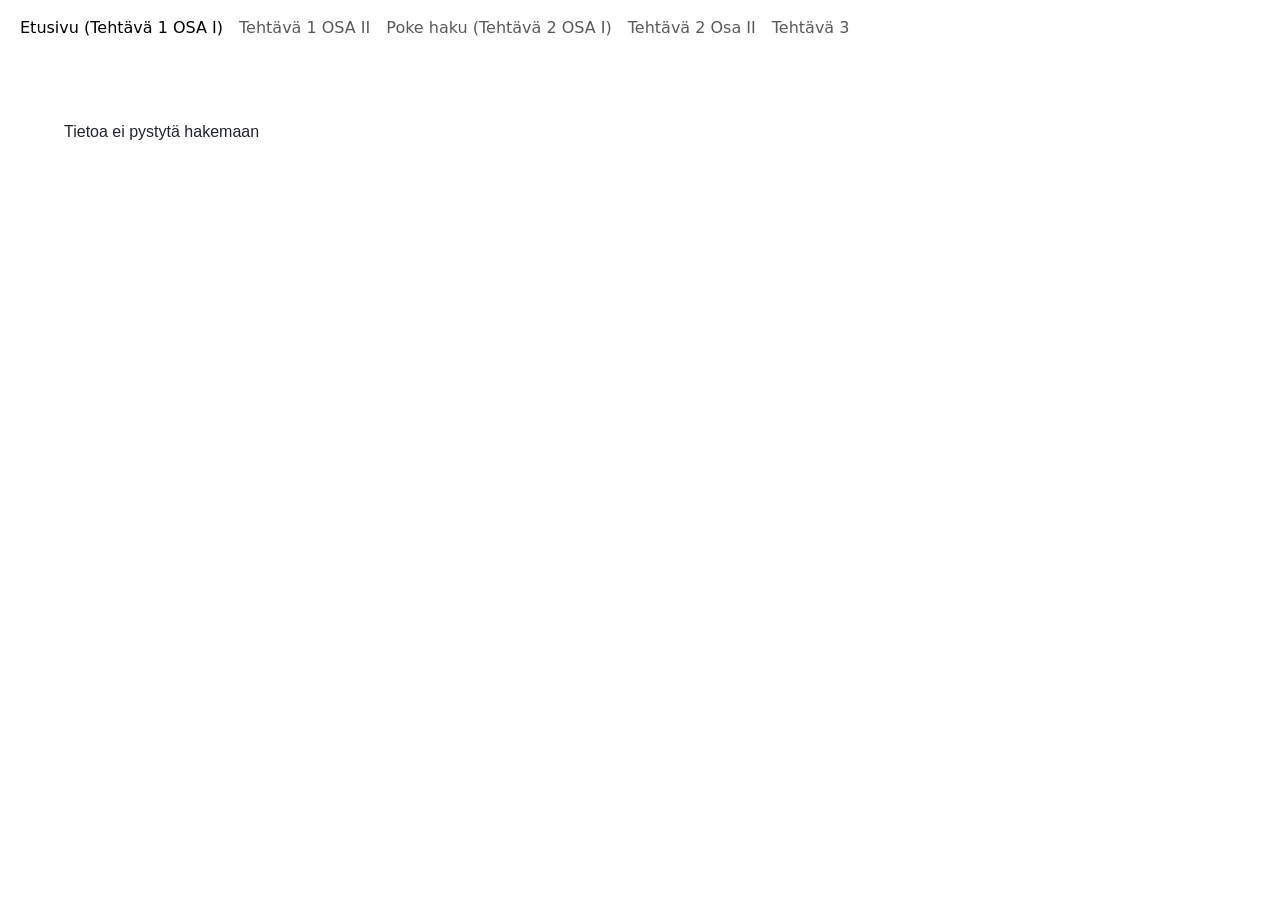
==== index.html @ f8d75d51 "ensimmäinen tehtävä" ====
<!doctype html>
<html lang="fi">
  <head>
    <meta charset="UTF-8" />
    <meta name="viewport" content="width=device-width, initial-scale=1.0" />
    <title>Niinan JSON tehtävä</title>
    <!-- Bootstrap liitettiin projektiin CDN-linkityksen avulla -->
    <link
      href="https://cdn.jsdelivr.net/npm/bootstrap@5.3.3/dist/css/bootstrap.min.css"
      rel="stylesheet"
    />
    <script src="https://cdn.jsdelivr.net/npm/bootstrap@5.3.3/dist/js/bootstrap.bundle.min.js"></script>

    <!-- CSS -->
    <link href="style.css" rel="stylesheet" type="text/css" />
  </head>
  <body class="d-flex flex-column min-vh-100">
    <header>
      <!-- NAVIGAATIO -->
      <nav class="navbar navbar-expand-sm navbar-custom">
        <div class="container-fluid">
          <!-- Hampparivalikko -->
          <button
            class="navbar-toggler"
            type="button"
            data-bs-toggle="collapse"
            data-bs-target="#collapsibleNavbar"
            aria-controls="navbarSupportedContent"
            aria-expanded="false"
            aria-label="Toggle navigation"
          >
            <span class="navbar-toggler-icon"></span>
          </button>
          <div class="collapse navbar-collapse" id="collapsibleNavbar">
            <!-- Linkit -->
            <ul class="navbar-nav me-auto mb-2 mb-lg-0">
              <li class="nav-item">
                <a class="nav-link active" aria-current="page" href="index.html"
                  >Etusivu (Tehtävä 1 OSA I)</a
                >
              </li>
              <li class="nav-item">
                <a class="nav-link" href="tehtava1_osa2.html"
                  >Tehtävä 1 OSA II</a
                >
              </li>
              <li class="nav-item">
                <a class="nav-link" href="tehtava2_osa1_poke.html"
                  >Poke haku (Tehtävä 2 OSA I)</a
                >
              </li>
              <li class="nav-item">
                <a class="nav-link" href="tehtava2_osa2.html"
                  >Tehtävä 2 Osa II</a
                >
              </li>
              <li class="nav-item">
                <a class="nav-link" href="tehtava3.html">Tehtävä 3</a>
              </li>
            </ul>
          </div>
        </div>
      </nav>
      <!-- NAVIGAATIO loppuu -->
    </header>
    <main>
      <div id="vastaus">
        <h1>JSON datan käsittelyä</h1>
        <br />
        "Tälle sivustolle haetaan JSNO-muotoista dataa"
        <br />
        <p>
          <img src="https://jaakkola.github.io/json/digi.JPG" />
          />
        </p>
      </div>
      <script>
        fetch("tietue.JSON")
          // Muunnetaan vastaus JSON-tietue JS Olio muotoon
          .then(function (response) {
            return response.json();
          })

          // Käsitellään muunnettu (eli JSON muotoinen) vastaus
          // Kutsutaan funktiota kerro(), ja välitetään sille json-vastaus
          .then(function (responseJson) {
            kerro(responseJson);
          })

          // Jos tuli jokin virhe
          .catch(function (error) {
            document.getElementById("vastaus").innerHTML =
              "<p>Tietoa ei pystytä hakemaan</p>";
          });

        // Funktio joka hakee tiedon objektista ja kirjoittaa ne sivulle
        function kerro(obj) {
          let tiedot =
            "<h1>" +
            obj.otsikko +
            "</h1><br>" +
            obj.kuvaus +
            "<br><hr>" +
            // kuvan määritteleminen
            "<p><img src='" +
            obj.kuva +
            "'></p>" +
            // keskitetään teksti center-tagilla keskelle
            "<center><h3>" +
            "Opintojakso" +
            "</h3>" +
            "Nimi: " +
            obj.opintojakso.nimi +
            "<br>" +
            "Tunnus: " +
            obj.opintojakso.tunnus +
            "<br>" +
            "Opintopisteet: " +
            obj.opintojakso.opintopisteet +
            "<br></center>";

          // Lisätään väliotsikko
          tiedot += "<p><h3> Aiheet </h3>";

          // for-silmukka, joka luo myös linkit sivulle
          for (var i = 0; i < obj.tekniikat.length; i++) {
            tiedot += "<b>Aihe: " + obj.tekniikat[i].aihe + "</b> ";
            tiedot +=
              "<a href='" +
              obj.tekniikat[i].linkki +
              "'>" +
              obj.tekniikat[i].linkki +
              "</a>" +
              "<br>";
          }
          // Lopuksi suljetaan kappale
          tiedot += "</p>";

          document.getElementById("vastaus").innerHTML = tiedot;
        }
      </script>
    </main>
  </body>
</html>
---- style.css ----
p {
  margin-top: 0;
  margin-bottom: 1rem;
}

*,
::after,
::before {
  box-sizing: border-box;
}

main {
  background-color: white;
  font-family: Arial, Helvetica, sans-serif;
  margin: 0;
  padding: 5%;
}

body {
  font-size: var (--bs-body-font-size);
  font-weight: var (--bs-body-font-weight);
  line-height: var (--bs-body-line-height);
  color: var(--bs-body-color);
  text-align: var (--bs-body-text-align);
  background-color: var(bs-body-bg);
  -webkit-text-size-adjust: 100%;
  -webkit-tap-highlight-color: transparent;
}

/* Nämä ovat Bootstrapin määrittelemät responsiivisuuden rajat (breakpointit), 
joiden avulla sivun ulkoasu muuttuu eri kokoisilla näytöillä. */
:root {
  --bs-breakpoint-xs: 0;
  --bs-breakpoint-sm: 576px;
  --bs-breakpoint-md: 768px;
  --bs-breakpoint-lg: 992px;
  --bs-breakpoint-xl: 1200px;
  --bs-breakpoint-xxl: 1400px;
}
/* Oma Etusivun kuva banneri: kuva täyttää koko leveyden mobiilissa ja työpöydällä ilman venymistä.
.hero-kuva {
  width: 100%;
  height: 102px;
  object-fit: cover;
}
*/

img {
  width: 100%;
}
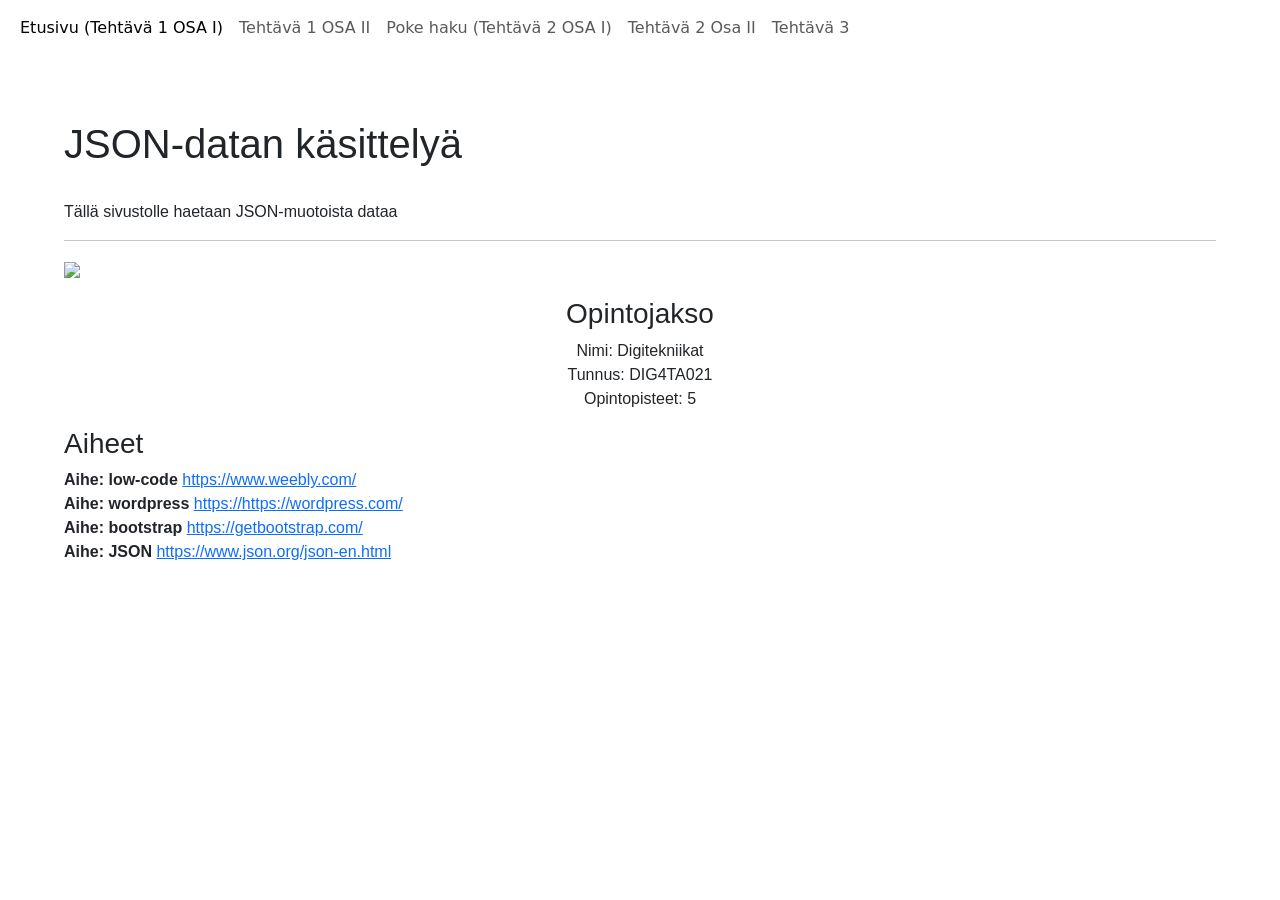
==== commit f378482e: "json pienellä" ====
--- a/index.html
+++ b/index.html
@@ -75,7 +75,7 @@
         </p>
       </div>
       <script>
-        fetch("tietue.JSON")
+        fetch("tietue.json")
           // Muunnetaan vastaus JSON-tietue JS Olio muotoon
           .then(function (response) {
             return response.json();
--- a/style.css
+++ b/style.css
@@ -37,14 +37,17 @@
   --bs-breakpoint-xl: 1200px;
   --bs-breakpoint-xxl: 1400px;
 }
-/* Oma Etusivun kuva banneri: kuva täyttää koko leveyden mobiilissa ja työpöydällä ilman venymistä.
-.hero-kuva {
-  width: 100%;
-  height: 102px;
-  object-fit: cover;
-}
-*/
 
 img {
   width: 100%;
 }
+/* Pokemonkuvan koko */
+#kuva2 img {
+  width: 150px;
+}
+
+/* Sääikonin koko */
+.saaikoni {
+  width: 150px;
+  height: auto;
+}
